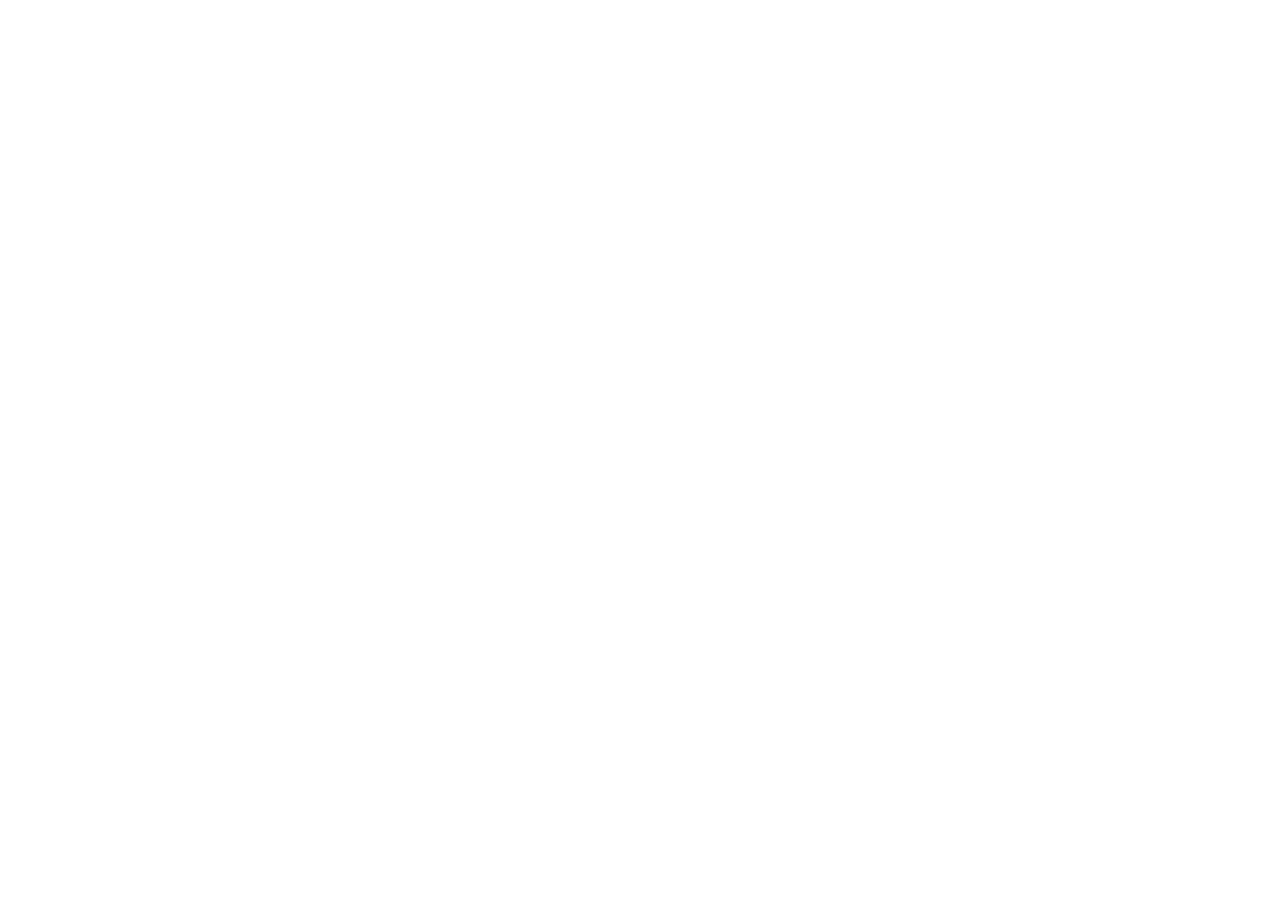
==== FastBoot.html @ 02db75f4 "[ADD] Files for the Fastboot experiment" ====
<html>
  <script>
    const experimentClark1ID = "experimentClark1";
    const experimentClark2ID = "experimentClark2";

    function onLoadFastBootScript() {
      if (experiment() == experimentClark2ID) {
        window.location = "https://tutorial";
      }
    }

    // decide which exepriment we want to run
    // iOS part should register a hook triggered on:
    //  1) experimentClark1 with probability = expProbClark1
    //  2) experimentClark2 with probability = 1 - expProbClark1
    function experiment() {
      let expProbClark1 = 0.9;
      if (Math.random() < expProbClark1) {
        // Clark 1.0 experiment selected
        window.webkit.messageHandlers.experiment.postMessage(
          experimentClark1ID
        );
        return experimentClark1ID;
      } else {
        // Clark 2.0 experiment selected
        window.webkit.messageHandlers.experiment.postMessage(
          experimentClark2ID
        );
        return experimentClark2ID;
      }
    }

    window.onload = onLoadFastBootScript;
  </script>
</html>
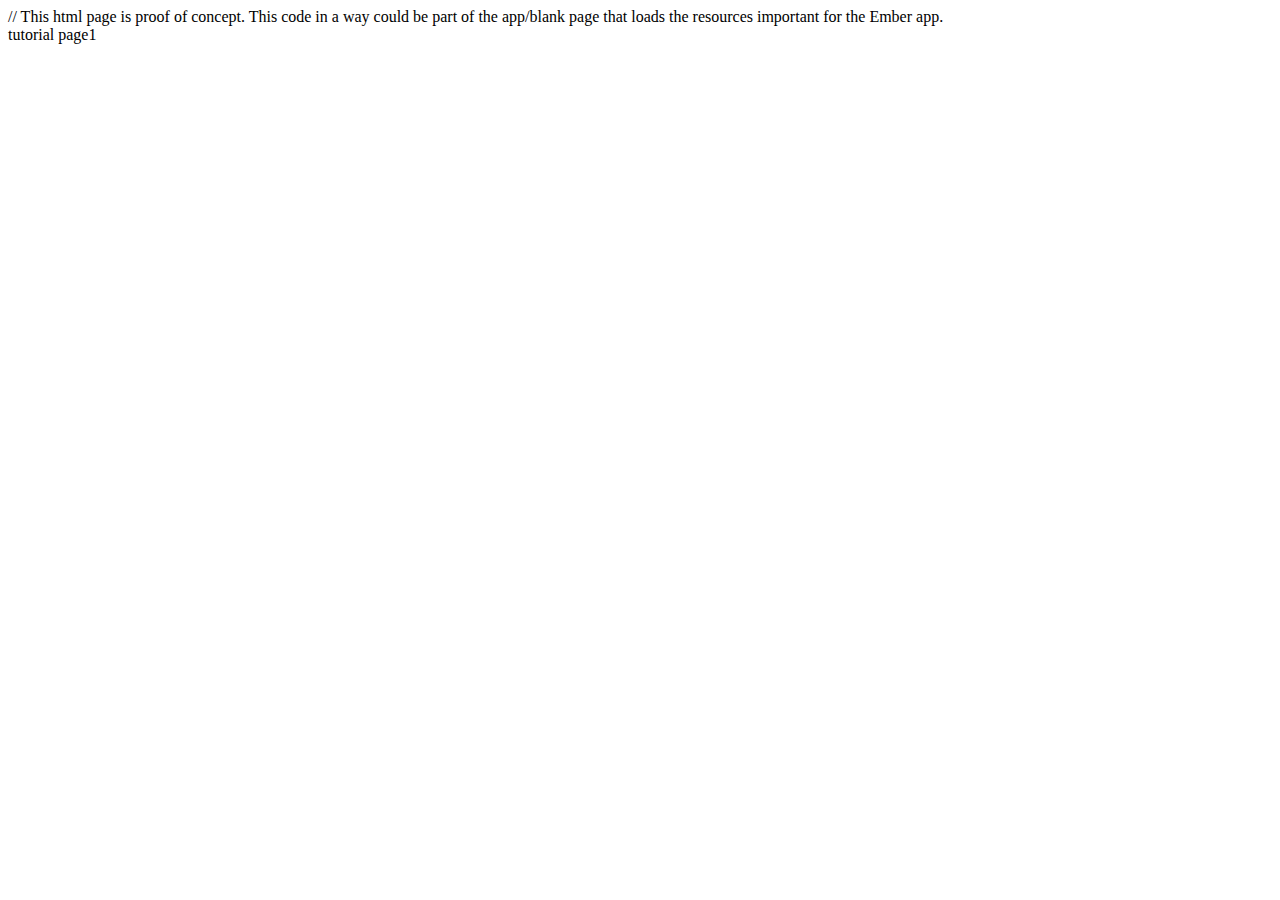
==== commit 4078b1b3: "[UPD] Experiment Clark 2 runs everytime Circle: [ci skip]" ====
--- a/FastBoot.html
+++ b/FastBoot.html
@@ -2,10 +2,12 @@
   <script>
     const experimentClark1ID = "experimentClark1";
     const experimentClark2ID = "experimentClark2";
+    const overviewUrl =
+      "https://elviin.github.io/fastboot.io/StartOverview.html";
 
     function onLoadFastBootScript() {
-      if (experiment() == experimentClark2ID) {
-        window.location = "https://tutorial";
+      if (true || experiment() == experimentClark2ID) {
+        window.location = overviewUrl;
       }
     }
 
@@ -15,17 +17,17 @@
     //  2) experimentClark2 with probability = 1 - expProbClark1
     function experiment() {
       let expProbClark1 = 0.9;
-      if (Math.random() < expProbClark1) {
+      if (Math.random() <= expProbClark1) {
         // Clark 1.0 experiment selected
-        window.webkit.messageHandlers.experiment.postMessage(
-          experimentClark1ID
-        );
+        // window.webkit.messageHandlers.experiment.postMessage(
+        //   experimentClark1ID
+        // );
         return experimentClark1ID;
       } else {
         // Clark 2.0 experiment selected
-        window.webkit.messageHandlers.experiment.postMessage(
-          experimentClark2ID
-        );
+        // window.webkit.messageHandlers.experiment.postMessage(
+        //   experimentClark2ID
+        // );
         return experimentClark2ID;
       }
     }
